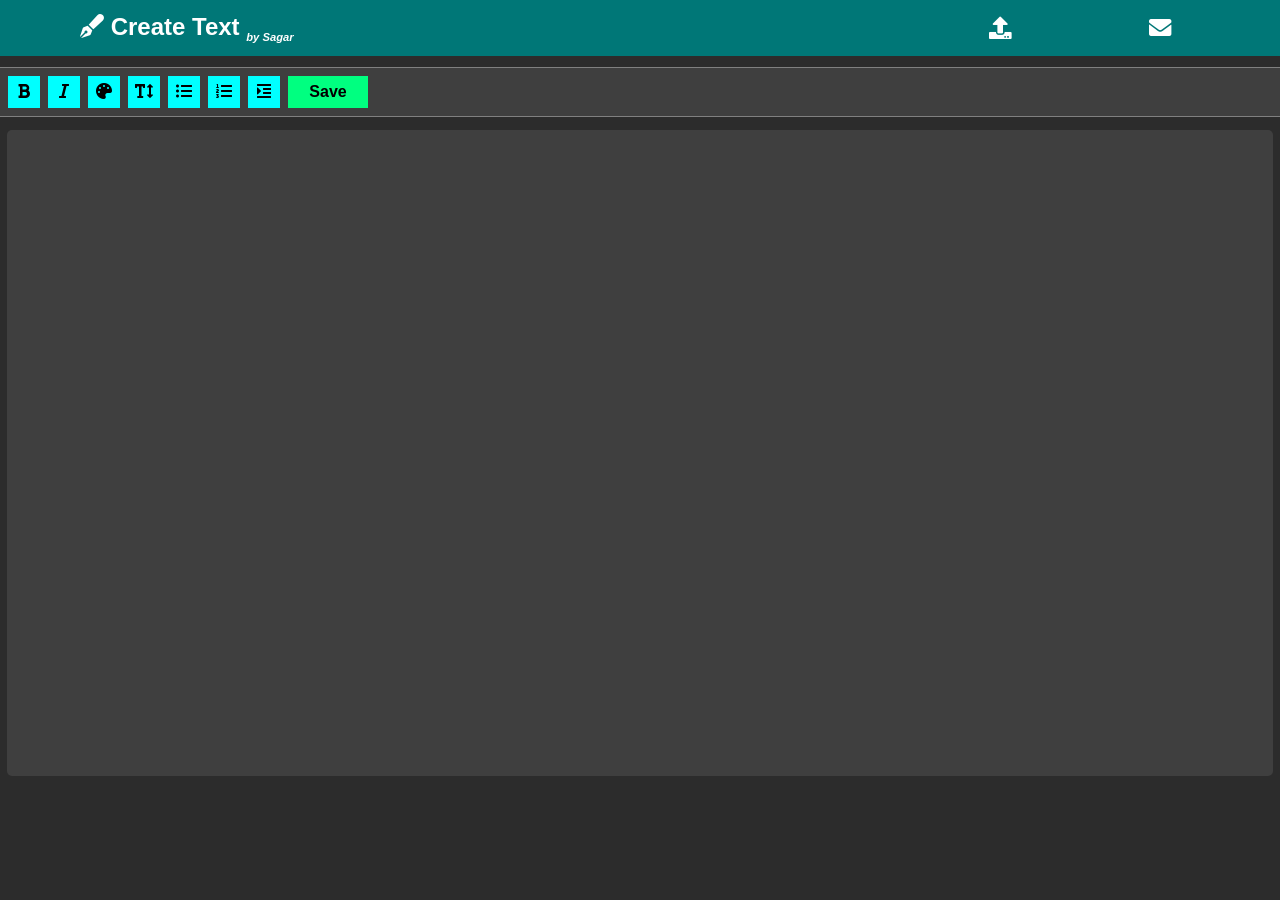
==== index.html @ 3d25ff04 "Add files via upload" ====
<!DOCTYPE html>
<html lang="en">
<head>
    <meta charset="UTF-8">
    <meta http-equiv="X-UA-Compatible" content="IE=edge">
    <meta name="viewport" content="width=device-width, initial-scale=1.0">
    <link
      rel="stylesheet"
      href="https://use.fontawesome.com/releases/v5.15.1/css/all.css"
      integrity="sha384-vp86vTRFVJgpjF9jiIGPEEqYqlDwgyBgEF109VFjmqGmIY/Y4HV4d3Gp2irVfcrp"
      crossorigin="anonymous"
    />
    <link rel="manifest" href="./manifest.json">
    <link rel="shortcut icon" href="./Screenshot.png" type="image/x-icon">
    <link rel="stylesheet" href="./style.css">
    <title>Text Editor</title>
</head>
<body>

    <header>
		<div class="logo"><i class="fas fa-pen-fancy"></i> Create Text <sub style="font-size: 0.7rem;font-style: italic;"> by Sagar</sub></div>

		<div class="menuitems2">

            <div class="icons" onclick="location.href='./import-export/import-export.html'" title="Import or Export">
				<i class="fas fa-upload"></i>
			</div>

            <div class="icons" onclick="location.href='./contact-us/contact.html'" title="Contact me from here">
				<i class="fas fa-envelope"></i>
			</div>
			
		</div>

		<div class="bar">
            <button class="menubtn-bar" onclick="popupmenu()">
				<i id="changeclas" class="fas fa-ellipsis-v" style="font-size: 1.3rem;"></i>
            </button>
        </div>
	</header>

	<div class="menuitems">
        <button class="btnn" onclick="location.href='./import-export/import-export.html'">import / export</button>
        <button class="btnn" onclick="location.href='./contact-us/contact.html'">Contact me</button>
        
    </div>
	<div class="nextoverlay" onclick="popupmenu()"></div>


    <div class="container">
        <button class="btn" data-element="bold" title="Bold"><i class="fas fa-bold"></i></button>

        <button class="btn" data-element="italic" title="italic"><i class="fas fa-italic"></i></button>

        <button class="btn" data-element="foreColor" title="change color to yellow"><i class="fas fa-palette"></i></button>

        <button class="btn" data-element="fontSize" title="increase font size"><i class="fas fa-text-height"></i></button>

        <button class="btn" data-element="insertUnorderedList" title="Unordered list"><i class="fas fa-list-ul"></i></button>

        <button class="btn" data-element="insertOrderedList" title="Ordered list"><i class="fas fa-list-ol"></i></button>

        <button class="btn" data-element="indent" title="Left indentation"><i class="fas fa-indent"></i></button>

        <button class="saveBtn" onclick="savedata()" title="Data gets saved to local machine">Save</button>
    </div>
    <pre class="content" contenteditable="true"></pre>

    <!--
        <div class="content" contenteditable="true">
        <pre id="maincontent"></pre>
    </div>

    -->

    <script src="./main.js"></script>
</body>
</html>
---- style.css ----
*{
    margin: 0;
    font-family: 'Kumbh Sans', sans-serif;
}
/* rgb(56, 35, 28);  rgb(0, 140, 255); */
body{
    width: 100%;
    overflow-x: hidden;
    min-height: 100%;
    background-color: rgb(44, 44, 44);
    display: flex;
    flex-direction: column;
    
}

header{
    
    width: 100vw;
    font-family: 'Roboto', sans-serif;
    height: 3.5rem;
    background-color: rgb(0, 119, 119);
    color: rgb(255, 255, 255);
    display: flex;
    justify-content: space-between;
    align-items: center;
    z-index: 999;
    overflow: hidden;
}
.bar{
    display: none;
}

.logo{
    margin-left: 5rem;
    font-size: 1.5rem;
    font-weight: bold;
}

.menuitems2{
    display: flex;
    height: 100%;
    width: 15rem;
    margin-right: 5rem;
    justify-content: space-between;
    align-items: center;
}

.icons{
    font-size: 1.4rem;
    cursor: pointer;
    height: 5rem;
    width: 5rem;
    display: flex;
    justify-content: center;
    align-items: center;
    border-radius: 50%;
    -webkit-tap-highlight-color: rgba(0, 0, 0, 0);
}
.menuitems{
    display: none;
}
.icons2{
    font-size: 1.4rem;
    cursor: pointer;
    height: 5rem;
    width: 5rem;
    display: flex;
    justify-content: center;
    align-items: center;
    color: rgb(56, 99, 81);
    border-radius: 50%;
    -webkit-tap-highlight-color: rgba(0, 0, 0, 0);
}
.icons:active{
    background-color: rgb(0, 94, 94);
}


.container{
    position: sticky;
    top: 0rem;
    z-index: 990;
    margin-top: 0.7rem;
    height: 3rem;
    display: flex;
    align-items: center;
    background-color: rgb(63, 63, 63);
    border-top: 1px solid grey;
    border-bottom: 1px solid grey;
}
.content, .contentOut{
    min-height: 70vh;
    width: 97.7%;
    align-self: center;
    font-size: 1.1rem;
    background-color: rgb(63, 63, 63);
    color: white;
    margin-top: 0.8rem;
    padding: 0.5rem;
    outline: none;
    border-radius: 5px;
}
.btn{
    cursor: pointer;
    height: 2rem;
    width: 2rem;
    background-color: aqua;
    outline: none;
    border: none;
    font-weight: bold;
    font-size: 1rem;
    margin-left: 0.5rem;
    -webkit-tap-highlight-color: rgba(0, 0, 0, 0);
}
.btn:active{
    background-color: rgb(0, 223, 223);
    transform:scale(0.95);
}

.btn.active{
    background-color: rgb(0, 179, 179);
}
.saveBtn{
    cursor: pointer;
    height: 2rem;
    width: 5rem;
    background-color: rgb(0, 255, 128);
    outline: none;
    border: none;
    font-weight: bold;
    font-size: 1rem;
    margin-left: 0.5rem;
    -webkit-tap-highlight-color: rgba(0, 0, 0, 0);
}
.saveBtn:active{
    background-color: rgb(0, 163, 82);
    transform:scale(0.97);
}
pre{
    overflow-x: auto;
    white-space: pre-wrap;
    white-space: -moz-pre-wrap;
    white-space: -pre-wrap;
    white-space: -o-pre-wrap;
    word-wrap: break-word;
}

@media screen and (max-width:930px)  {
    .logo{
        margin-left: 1rem;
        font-size: 1.3rem;
    }
    .menuitems2{
        display: none;
    }
    .menuitems{
        
        position: fixed;
        display: flex;
        flex-direction: column;
        align-items: center;
        background-color: rgb(0, 83, 83);
        top:3.5rem;
        left:100vw;
        height: fit-content;
        width: 15rem;
        border-bottom-left-radius: 10px;
        transition: 0.2s ease;
        visibility: hidden;
        z-index: 999;
    }
    .menuitems.active{
       
        visibility: visible;
        transform: translateX(-100%);
        transition: 0.2s ease;
    }
    .menuitems button{
        padding: 0.5rem 0.5rem;
        width: 85%;
        margin-top: 0.9rem;
        background-color: inherit;
        color: white;
        border: 2.5px solid white;
        border-radius: 5px;
        outline: none;
        font-size: 1.25rem;
        font-weight: bold;
        user-select: none;
        
    }
    .menuitems button:nth-last-child(1){
        margin-bottom: 0.9rem;
    }
    .menuitems button:active{
        background-color: rgb(63, 0, 0);
    }
    .backBtn{
        display: none;
    }

    .nextoverlay{
        position: fixed;
        bottom: 0;
        left: 0;
        width: 100%;
        height: 100%;
        background-color: black;
        z-index: 970;
        visibility: hidden;
        opacity: 0;
        transition: 0.2s all ease;
    }
    .nextoverlay.active{
        visibility: visible;
        opacity: 0.75;
        transition: 0.2s all ease;
    }

    .bar{
        display: flex;
    }
    .menubtn-bar{
        display: flex;
        justify-content: center;
        align-items: center;
        outline: none;
        border: 0px solid black;
        border-radius: 50%;
        color: inherit;
        background-color: inherit;
        height: 2.5rem;
        width: 2.5rem;
        font-size: 1.2rem;
        font-weight: bold;
        -webkit-tap-highlight-color: rgba(0, 0, 0, 0);
        margin-right: 0.4rem;
        transform: rotate(0deg);
        transition: all 0.3s ease;
        
    }
    .menubtn-bar.active{
        transform: rotate(90deg);
        transition: all 0.3s ease;
        
    }

    /* header till here add css next to this*/

    .content, .contentOut{
        width: 91%;
    }
    .saveBtn{
        width: 4rem;
    }
}
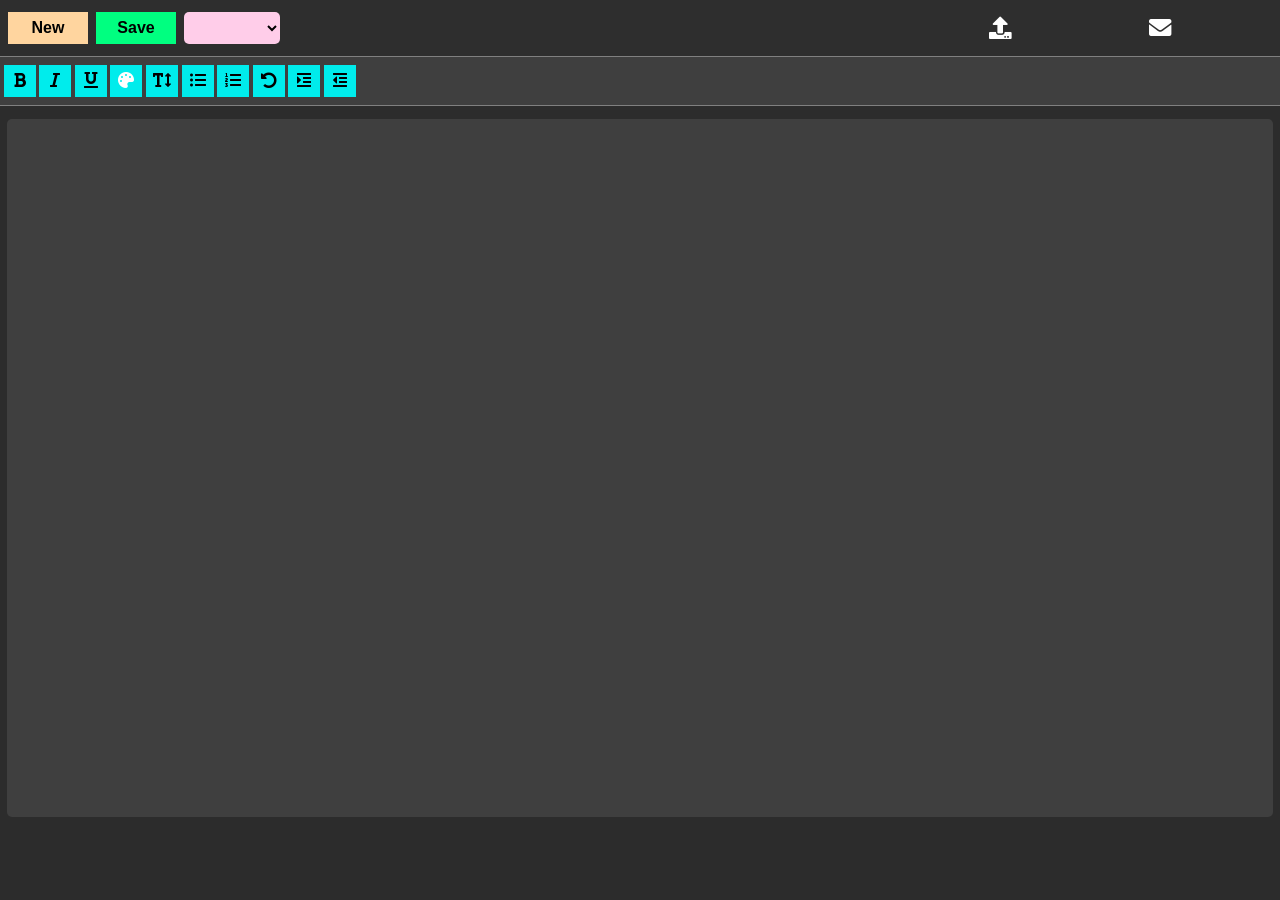
==== commit 17b0cf70: "Add files via upload" ====
--- a/index.html
+++ b/index.html
@@ -10,7 +10,6 @@
       integrity="sha384-vp86vTRFVJgpjF9jiIGPEEqYqlDwgyBgEF109VFjmqGmIY/Y4HV4d3Gp2irVfcrp"
       crossorigin="anonymous"
     />
-    <link rel="manifest" href="./manifest.json">
     <link rel="shortcut icon" href="./Screenshot.png" type="image/x-icon">
     <link rel="stylesheet" href="./style.css">
     <title>Text Editor</title>
@@ -18,7 +17,16 @@
 <body>
 
     <header>
-		<div class="logo"><i class="fas fa-pen-fancy"></i> Create Text <sub style="font-size: 0.7rem;font-style: italic;"> by Sagar</sub></div>
+		<div class="logo"><button class="saveBtn" onclick="newFile()" title="Data gets saved to local storage" style="background-color: rgb(255, 213, 159);">New</button>
+
+            <button class="saveBtn" onclick="openPopup()" title="Data gets saved to local storage">Save</button>
+            <div class="selectOption">
+                <select name="items" id="textItems" onchange="printOption()">
+                    
+                </select>
+            </div>
+            <div class="pushinto"></div>
+        </div>
 
 		<div class="menuitems2">
 
@@ -45,14 +53,19 @@
         
     </div>
 	<div class="nextoverlay" onclick="popupmenu()"></div>
-
+    
+    <div class="toastNotify">
+        
+    </div>
 
     <div class="container">
         <button class="btn" data-element="bold" title="Bold"><i class="fas fa-bold"></i></button>
 
         <button class="btn" data-element="italic" title="italic"><i class="fas fa-italic"></i></button>
 
-        <button class="btn" data-element="foreColor" title="change color to yellow"><i class="fas fa-palette"></i></button>
+        <button class="btn" data-element="underline" title="underline"><i class="fas fa-underline"></i></i></button>
+        
+        <button class="btn" data-element="foreColor" title="change color to yellow" style="color: white;"><i class="fas fa-palette"></i></button>
 
         <button class="btn" data-element="fontSize" title="increase font size"><i class="fas fa-text-height"></i></button>
 
@@ -60,18 +73,32 @@
 
         <button class="btn" data-element="insertOrderedList" title="Ordered list"><i class="fas fa-list-ol"></i></button>
 
+        <button class="btn" data-element="undo" title="Undo"><i class="fas fa-undo-alt"></i></button>
+
         <button class="btn" data-element="indent" title="Left indentation"><i class="fas fa-indent"></i></button>
 
-        <button class="saveBtn" onclick="savedata()" title="Data gets saved to local machine">Save</button>
+        <button class="btn" data-element="outdent" title="Right indentation"><i class="fas fa-outdent"></i></button>
+
+        
+        
     </div>
     <pre class="content" contenteditable="true"></pre>
 
-    <!--
-        <div class="content" contenteditable="true">
-        <pre id="maincontent"></pre>
+    <div class="savepopup">
+        <p>Save as temporary file</p>
+        <button onclick="savedata()">Save</button>
+        <p>Or enter name to save permanent file</p>
+        <input type="text" class="filename">
+        <button onclick="saveSpecificData()">Save</button>
+        
+    </div>
+    <div class="confirmpopup">
+        <p>Changes saved !</p>
+        <button onclick="closeSpecific2()">OK</button>
     </div>
 
-    -->
+    <div class="overlay" onclick="closeSpecific()"></div>
+    <div class="overlay2" onclick="closeSpecific2()"></div>
 
     <script src="./main.js"></script>
 </body>
--- a/style.css
+++ b/style.css
@@ -18,7 +18,7 @@
     width: 100vw;
     font-family: 'Roboto', sans-serif;
     height: 3.5rem;
-    background-color: rgb(0, 119, 119);
+    background-color: rgb(46, 46, 46);
     color: rgb(255, 255, 255);
     display: flex;
     justify-content: space-between;
@@ -31,8 +31,21 @@
 }
 
 .logo{
-    margin-left: 5rem;
+    margin-left: 0rem;
     font-size: 1.5rem;
+    font-weight: bold;
+    display: flex;
+}
+
+.selectOption select{
+    height: 2rem;
+    width: 6rem;
+    border: none;
+    border-radius: 5px;
+    font-size: 1rem;
+    outline: none;
+    margin-left: 0.5rem;
+    background-color: rgb(255, 205, 233);
     font-weight: bold;
 }
 
@@ -80,7 +93,6 @@
     position: sticky;
     top: 0rem;
     z-index: 990;
-    margin-top: 0.7rem;
     height: 3rem;
     display: flex;
     align-items: center;
@@ -89,13 +101,14 @@
     border-bottom: 1px solid grey;
 }
 .content, .contentOut{
-    min-height: 70vh;
+    min-height: 75.8vh;
     width: 97.7%;
     align-self: center;
     font-size: 1.1rem;
     background-color: rgb(63, 63, 63);
     color: white;
     margin-top: 0.8rem;
+    margin-bottom: 0.8rem;
     padding: 0.5rem;
     outline: none;
     border-radius: 5px;
@@ -104,20 +117,17 @@
     cursor: pointer;
     height: 2rem;
     width: 2rem;
-    background-color: aqua;
-    outline: none;
-    border: none;
-    font-weight: bold;
-    font-size: 1rem;
-    margin-left: 0.5rem;
-    -webkit-tap-highlight-color: rgba(0, 0, 0, 0);
-}
+    background-color: rgb(0, 236, 236);
+    border: none;
+    outline: none;
+    font-weight: bold;
+    font-size: 1rem;
+    margin-left: 0.225rem;
+    -webkit-tap-highlight-color: rgba(0, 0, 0, 0);
+}
+
+
 .btn:active{
-    background-color: rgb(0, 223, 223);
-    transform:scale(0.95);
-}
-
-.btn.active{
     background-color: rgb(0, 179, 179);
 }
 .saveBtn{
@@ -145,9 +155,159 @@
     word-wrap: break-word;
 }
 
+.savepopup{
+    position: fixed;
+    left: 50%;
+    top: 50%;
+    transform: translate(-50%, -50%);
+    background-color: rgb(0, 139, 139);
+    width: 20rem;
+    height: 10rem;
+    display: none;
+    flex-direction: column;
+    justify-content: center;
+    padding: 0.5rem;
+    border-radius: 7px;
+    z-index: 1000;
+}
+.confirmpopup{
+    position: fixed;
+    left: 50%;
+    top: 50%;
+    transform: translate(-50%, -50%);
+    background-color: rgb(0, 139, 139);
+    width: 20rem;
+    height: 10rem;
+    display: none;
+    flex-direction: column;
+    justify-content: center;
+    align-items: center;
+    padding: 0.5rem;
+    border-radius: 7px;
+    z-index: 1000;
+    font-size: 1.2rem;
+}
+.confirmpopup button{
+    width: 4rem;
+    height: 2rem;
+    margin-bottom: 1rem;
+    margin-top: 2.5rem;
+    border: none;
+    border-radius: 5px;
+    font-weight: bold;
+    cursor: pointer;
+    -webkit-tap-highlight-color: rgba(0, 0, 0, 0);
+    outline: none;
+}
+.confirmpopup button:active{
+    background-color: rgb(160, 160, 160);
+}
+.savepopup.active, .confirmpopup.active{
+    display: flex;
+}
+.savepopup p, .confirmpopup p{
+    color: white;
+}
+.savepopup button{
+    width: 4rem;
+    height: 2rem;
+    margin-bottom: 1rem;
+    margin-top: 0.5rem;
+    border: none;
+    border-radius: 5px;
+    font-weight: bold;
+    cursor: pointer;
+    -webkit-tap-highlight-color: rgba(0, 0, 0, 0);
+    outline: none;
+}
+.savepopup button:active{
+    background-color: grey;
+}
+
+.savepopup input{
+    height: 2rem;
+    border-radius: 5px;
+    border: none;
+    margin-top: 0.5rem;
+    font-size: 1rem;
+}
+
+.overlay, .overlay2{
+    position: fixed;
+    visibility: hidden;
+    height: 100vh;
+    width: 100vw;
+    background-color: rgba(0, 0, 0, 0.801);
+    z-index: 999;
+}
+.overlay.active, .overlay2.active{
+    visibility: visible;
+}
+
+.toastNotify{
+    position: fixed;
+    top: -5rem;
+    left: 0.5rem;
+    height: 2.5rem;
+    min-width: 7rem;
+    padding-left: 0.7rem;
+    padding-right: 0.7rem;
+    display: flex;
+    justify-content: center;
+    align-items: center;
+    font-size: 1rem;
+    font-weight: bold;
+    background-color: rgb(175, 255, 206);
+    border-radius: 5px;
+    z-index: 1000;
+    border: 2px solid rgb(0, 0, 0);
+
+}
+
+.toastNotify.animate{
+    animation: popping 4s forwards ease;
+}
+
+@keyframes popping {
+    0%{
+        top: -5rem;
+    }
+    10%{
+        top: 0.5rem;
+    }
+    90%{
+        top: 0.5rem;
+    }
+    100%{
+        top: -5rem;
+    }
+}
+
+.delbtn{
+    background-color: rgb(160, 0, 0);
+    height: 1.8rem;
+    font-size: 1rem;
+    font-weight: bold;
+    color: white;
+    padding-left: 0.5rem;
+    padding-right: 0.5rem;
+    display: flex;
+    justify-content: center;
+    align-items: center;
+    margin-left: 0.5rem;
+    border-radius: 5px;
+    border: 2px solid rgb(236, 174, 163);
+    cursor: pointer;
+    -webkit-tap-highlight-color: rgba(0, 0, 0, 0);
+    user-select: none;
+}
+.delbtn:active{
+    background-color: rgb(243, 0, 0);
+}
+
 @media screen and (max-width:930px)  {
     .logo{
-        margin-left: 1rem;
+        margin-left: 0rem;
         font-size: 1.3rem;
     }
     .menuitems2{
@@ -193,12 +353,14 @@
         margin-bottom: 0.9rem;
     }
     .menuitems button:active{
-        background-color: rgb(63, 0, 0);
+        background-color: rgb(0, 151, 151);
     }
     .backBtn{
         display: none;
     }
-
+    .selectOption select{
+        width: 5;
+    }
     .nextoverlay{
         position: fixed;
         bottom: 0;
@@ -219,6 +381,26 @@
 
     .bar{
         display: flex;
+    }
+    .toastNotify{
+        position: fixed;
+        top: -5rem;
+        left: 0.5rem;
+        right: 0.5rem;
+        height: 2.5rem;
+        min-width: 7rem;
+        padding-left: 0.7rem;
+        padding-right: 0.7rem;
+        display: flex;
+        justify-content: center;
+        align-items: center;
+        font-size: 1rem;
+        font-weight: bold;
+        background-color: rgb(175, 255, 206);
+        border-radius: 5px;
+        z-index: 1000;
+        border: 2px solid rgb(0, 0, 0);
+    
     }
     .menubtn-bar{
         display: flex;
@@ -251,6 +433,6 @@
         width: 91%;
     }
     .saveBtn{
-        width: 4rem;
+        width: 3.2rem;
     }
 }
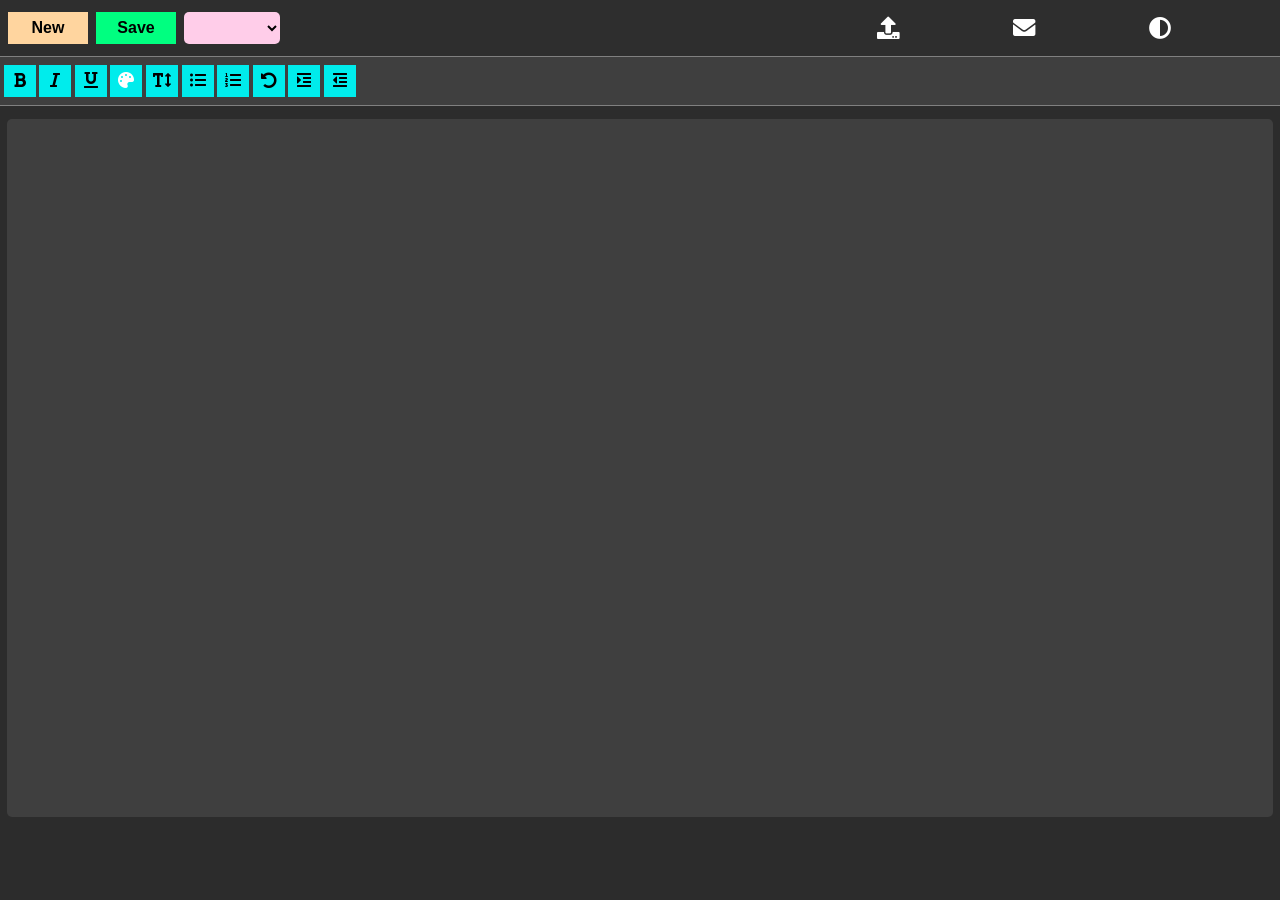
==== commit 94d91e09: "Add files via upload" ====
--- a/index.html
+++ b/index.html
@@ -12,6 +12,7 @@
     />
     <link rel="shortcut icon" href="./Screenshot.png" type="image/x-icon">
     <link rel="stylesheet" href="./style.css">
+    <link rel="manifest" href="manifest.json">
     <title>Text Editor</title>
 </head>
 <body>
@@ -37,6 +38,10 @@
             <div class="icons" onclick="location.href='./contact-us/contact.html'" title="Contact me from here">
 				<i class="fas fa-envelope"></i>
 			</div>
+
+            <div class="icons" onclick=changeMode() title="Dark or light mode">
+				<i class="fas fa-adjust"></i>
+			</div>
 			
 		</div>
 
@@ -50,7 +55,7 @@
 	<div class="menuitems">
         <button class="btnn" onclick="location.href='./import-export/import-export.html'">import / export</button>
         <button class="btnn" onclick="location.href='./contact-us/contact.html'">Contact me</button>
-        
+        <button class="btnn" onclick=changeMode()><span>Change Mode <i class="fas fa-adjust"></i></span></button>
     </div>
 	<div class="nextoverlay" onclick="popupmenu()"></div>
     
@@ -59,13 +64,14 @@
     </div>
 
     <div class="container">
+
         <button class="btn" data-element="bold" title="Bold"><i class="fas fa-bold"></i></button>
 
         <button class="btn" data-element="italic" title="italic"><i class="fas fa-italic"></i></button>
 
         <button class="btn" data-element="underline" title="underline"><i class="fas fa-underline"></i></i></button>
         
-        <button class="btn" data-element="foreColor" title="change color to yellow" style="color: white;"><i class="fas fa-palette"></i></button>
+        <button class="btn" data-element="foreColor" title="change color to yellow or red" style="color: white;"><i class="fas fa-palette"></i></button>
 
         <button class="btn" data-element="fontSize" title="increase font size"><i class="fas fa-text-height"></i></button>
 
@@ -79,8 +85,6 @@
 
         <button class="btn" data-element="outdent" title="Right indentation"><i class="fas fa-outdent"></i></button>
 
-        
-        
     </div>
     <pre class="content" contenteditable="true"></pre>
 
@@ -102,4 +106,4 @@
 
     <script src="./main.js"></script>
 </body>
-</html>+</html>
--- a/style.css
+++ b/style.css
@@ -25,6 +25,12 @@
     align-items: center;
     z-index: 999;
     overflow: hidden;
+    transition: 0.1s all ease;
+}
+header.light{
+    background-color: rgb(116, 188, 255);
+    color: black;
+    transition: 0.1s all ease;
 }
 .bar{
     display: none;
@@ -52,11 +58,12 @@
 .menuitems2{
     display: flex;
     height: 100%;
-    width: 15rem;
+    width: 22rem;
     margin-right: 5rem;
     justify-content: space-between;
     align-items: center;
 }
+
 
 .icons{
     font-size: 1.4rem;
@@ -100,7 +107,13 @@
     border-top: 1px solid grey;
     border-bottom: 1px solid grey;
 }
-.content, .contentOut{
+.container.light{
+    background-color: rgb(173, 173, 173);
+    border-top: 1px solid rgb(80, 80, 80);
+    border-bottom: 1px solid rgb(80, 80, 80);
+}
+
+.content{
     min-height: 75.8vh;
     width: 97.7%;
     align-self: center;
@@ -112,7 +125,14 @@
     padding: 0.5rem;
     outline: none;
     border-radius: 5px;
-}
+    transition: 0.1s all ease;
+}
+.content.light{
+    background-color: rgb(255, 255, 255);
+    color: black;
+    transition: 0.1s all ease;
+}
+
 .btn{
     cursor: pointer;
     height: 2rem;
@@ -125,7 +145,11 @@
     margin-left: 0.225rem;
     -webkit-tap-highlight-color: rgba(0, 0, 0, 0);
 }
-
+.btn.light{
+    background-color: rgb(0, 71, 71);
+    color: white;
+    
+}
 
 .btn:active{
     background-color: rgb(0, 179, 179);
@@ -247,7 +271,8 @@
 .toastNotify{
     position: fixed;
     top: -5rem;
-    left: 0.5rem;
+    left: 50%;
+    transform: translateX(-50%);
     height: 2.5rem;
     min-width: 7rem;
     padding-left: 0.7rem;
@@ -261,7 +286,6 @@
     border-radius: 5px;
     z-index: 1000;
     border: 2px solid rgb(0, 0, 0);
-
 }
 
 .toastNotify.animate{
@@ -273,10 +297,10 @@
         top: -5rem;
     }
     10%{
-        top: 0.5rem;
+        top: 0rem;
     }
     90%{
-        top: 0.5rem;
+        top: 0rem;
     }
     100%{
         top: -5rem;
@@ -385,6 +409,7 @@
     .toastNotify{
         position: fixed;
         top: -5rem;
+        transform: translateX(0);
         left: 0.5rem;
         right: 0.5rem;
         height: 2.5rem;
@@ -401,6 +426,20 @@
         z-index: 1000;
         border: 2px solid rgb(0, 0, 0);
     
+    }
+    @keyframes popping {
+        0%{
+            top: -5rem;
+        }
+        10%{
+            top: 0.5rem;
+        }
+        90%{
+            top: 0.5rem;
+        }
+        100%{
+            top: -5rem;
+        }
     }
     .menubtn-bar{
         display: flex;
